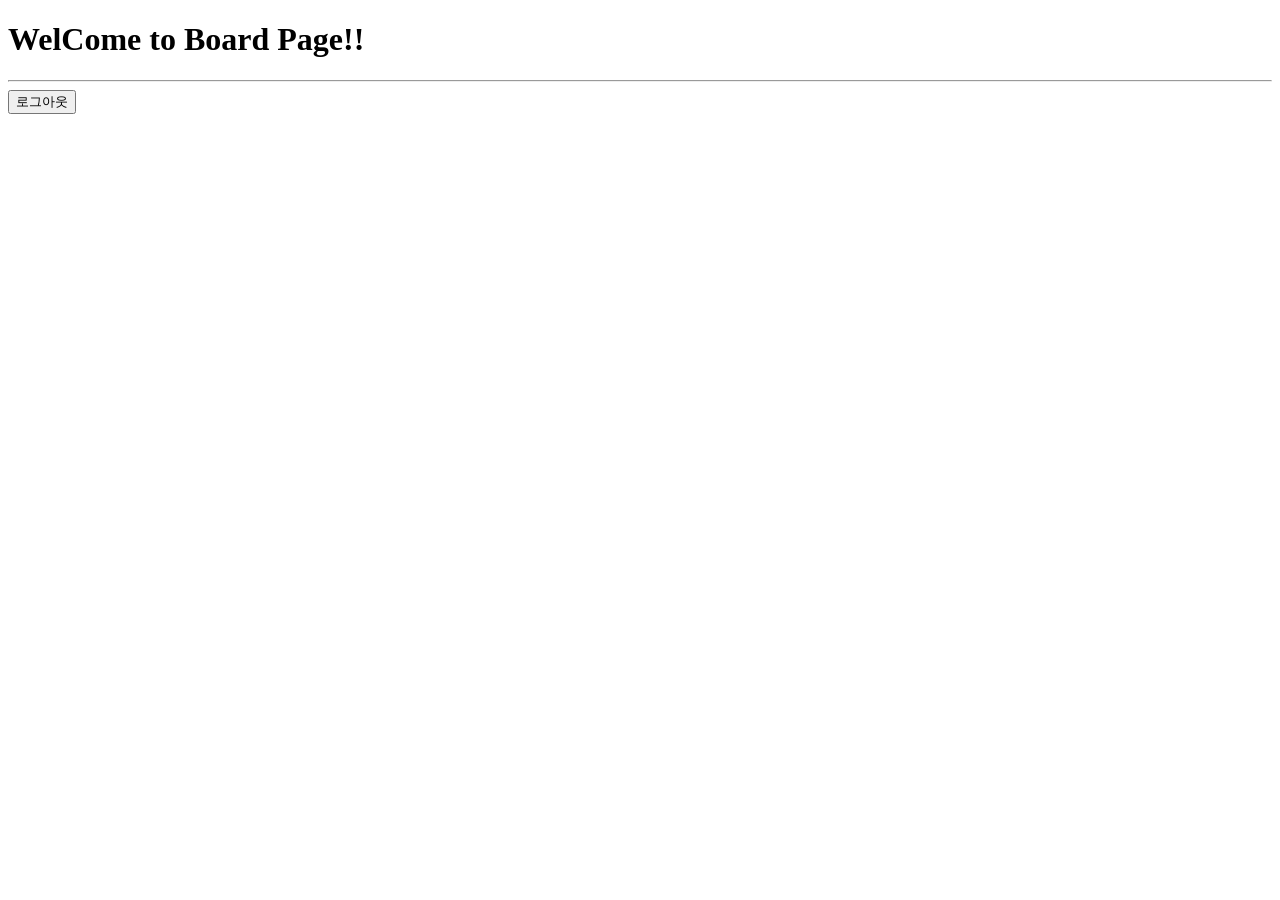
==== BMBoard/src/main/resources/templates/board/board.html @ 08df3df4 "1. 최초 업로드 spring boot spring security spring web h2 thymleaf jpa  로그인 로그아웃 인증실패 접근거부" ====
<!DOCTYPE html>
<html lang="en" xmlns:th="http://www.w3.org/1999/xhtml">
  <head>
    <meta charset="UTF-8">
    <title>sign up</title>
    <script src="/js/jquery-3.1.0.js"></script>
    <script>
    	$(document).ready(function(){
    	});
    </script>
  </head>
  <body>
    <h1>WelCome to Board Page!!</h1> <hr>
    <form action="/member/logout" method="get">
        <!-- <input type="hidden" id="csrf" th:name="${_csrf.parameterName}" th:value="${_csrf.token}" /> -->
        <button id="logout" type="submit">로그아웃</button>
    </form>
    <br>
  </body>
</html>
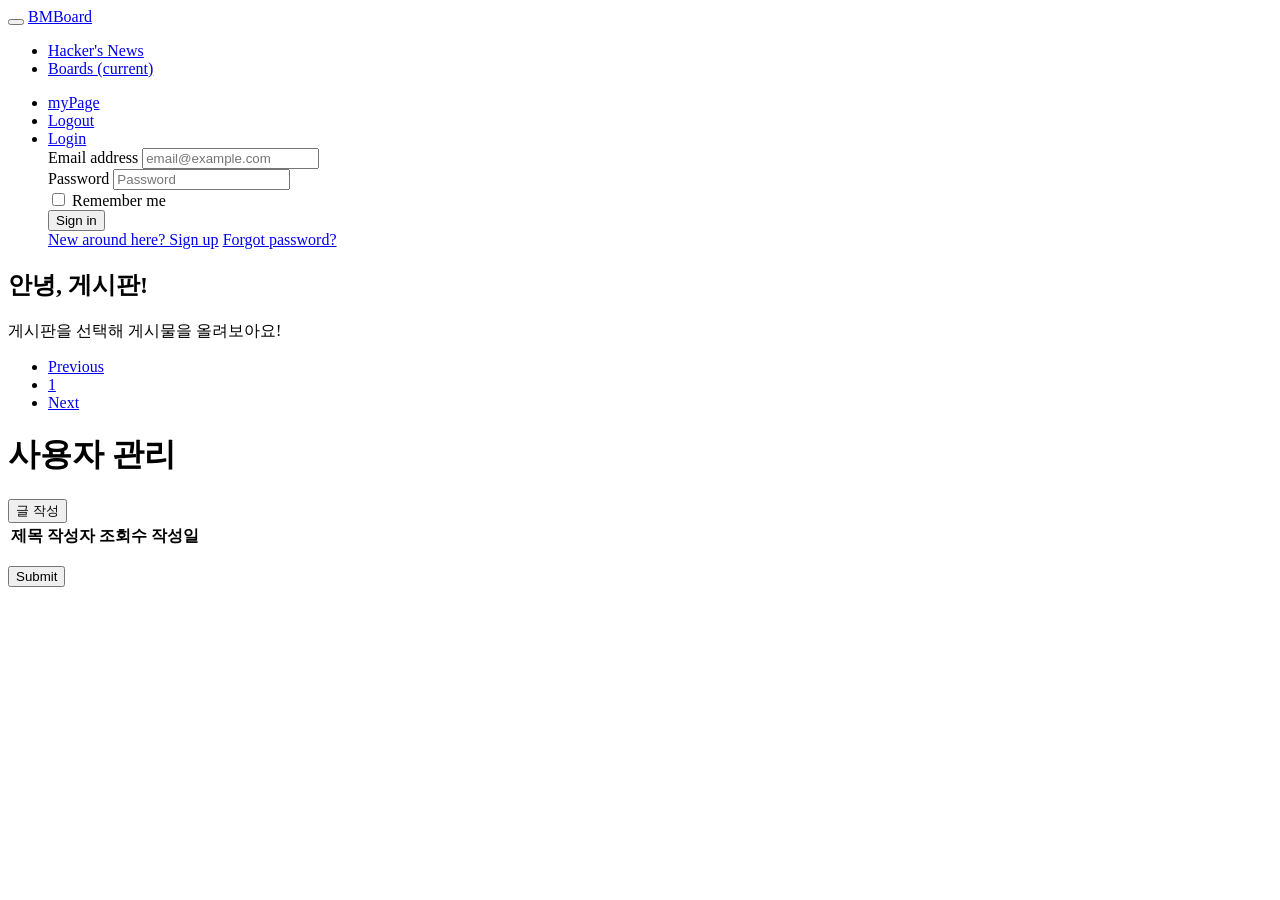
==== commit 4097834a: "게시물, 댓글 기능 완료" ====
--- a/BMBoard/src/main/resources/templates/board/board.html
+++ b/BMBoard/src/main/resources/templates/board/board.html
@@ -1,20 +1,376 @@
 <!DOCTYPE html>
-<html lang="en" xmlns:th="http://www.w3.org/1999/xhtml">
+<html lang="en">
   <head>
-    <meta charset="UTF-8">
-    <title>sign up</title>
-    <script src="/js/jquery-3.1.0.js"></script>
-    <script>
-    	$(document).ready(function(){
-    	});
-    </script>
+    <meta charset="utf-8">
+    <meta http-equiv="X-UA-Compatible" content="IE=edge">
+    <meta name="viewport" content="width=device-width, initial-scale=1">
+
+    <title>BMBoard</title>
+
+    <meta name="description" content="Source code generated using layoutit.com">
+    <meta name="author" content="LayoutIt!">
+
+    <link href="/bmboard/css/bootstrap/bootstrap.min.css" rel="stylesheet">
+    
   </head>
   <body>
-    <h1>WelCome to Board Page!!</h1> <hr>
-    <form action="/member/logout" method="get">
-        <!-- <input type="hidden" id="csrf" th:name="${_csrf.parameterName}" th:value="${_csrf.token}" /> -->
-        <button id="logout" type="submit">로그아웃</button>
-    </form>
-    <br>
+    <div class="container-fluid">
+		<div class="row">
+			<div class="col-md-12">
+				<nav class="navbar navbar-expand-lg navbar-light bg-light navbar-dark bg-dark static-top">
+					 
+					<button class="navbar-toggler" type="button" data-toggle="collapse" data-target="#bs-example-navbar-collapse-1">
+						<span class="navbar-toggler-icon"></span>
+					</button> <a class="navbar-brand" href="#" id="test">BMBoard</a>
+					<div class="collapse navbar-collapse" id="bs-example-navbar-collapse-1">
+						<ul class="navbar-nav">
+							<li class="nav-item">
+								<a class="nav-link" href="/bmboard/news/list.html">Hacker's News</a>
+							</li>
+							<li class="nav-item active">
+								<a class="nav-link" href="/bmboard/board/list.html">Boards <span class="sr-only">(current)</span></a>
+							</li>
+						</ul>
+						<ul class="navbar-nav ml-md-auto">
+							<li class="nav-item">
+								<a class="nav-link" href="/bmboard/mypage/view.html">myPage</a>
+							</li>
+							<li class="nav-item">
+								<a class="nav-link" href="#">Logout</a>
+							</li>
+							<li class="nav-item dropdown">
+								<a class="nav-link dropdown-toggle" href="javascript:void(0);" id="navbarDropdownMenuLink" data-toggle="dropdown">Login</a>
+								<div class="dropdown-menu dropdown-menu-right">
+									<form class="px-4 py-3">
+									<div class="form-group">
+										<label for="exampleDropdownFormEmail1">Email address</label>
+										<input type="email" class="form-control" id="exampleDropdownFormEmail1" placeholder="email@example.com">
+									</div>
+									<div class="form-group">
+										<label for="exampleDropdownFormPassword1">Password</label>
+										<input type="password" class="form-control" id="exampleDropdownFormPassword1" placeholder="Password">
+									</div>
+									<div class="form-check">
+										<input type="checkbox" class="form-check-input" id="dropdownCheck">
+										<label class="form-check-label" for="dropdownCheck">
+										Remember me
+										</label>
+									</div>
+									<button type="submit" class="btn btn-primary">Sign in</button>
+									</form>
+									<div class="dropdown-divider"></div>
+									<a class="dropdown-item" href="#">New around here? Sign up</a>
+									<a class="dropdown-item" href="#">Forgot password?</a>
+								</div>
+							</li>
+						</ul>
+					</div>
+				</nav>
+				<div class="jumbotron">
+					<h2>
+						안녕, 게시판!
+					</h2>
+					<p>
+						게시판을 선택해 게시물을 올려보아요!
+					</p>
+				</div>
+			</div>
+		</div>
+		<div class="row">
+			<div class="col-md-12">
+				<nav class="border-bottom mb-5">
+					<ul class="pagination justify-content-center" id="boardNav">
+						<li class="page-item">
+							<a class="page-link" href="#">Previous</a>
+						</li>
+						<li class="page-item">
+							<a class="page-link" href="#">1</a>
+						</li>
+						<li class="page-item">
+							<a class="page-link" href="#">Next</a>
+						</li>
+					</ul>
+				</nav>
+			</div>
+		</div>
+		<div class="row">
+			<div class="col-md-12">
+				<div class="d-flex justify-content-between flex-wrap flex-md-nowrap align-items-center pt-3 pb-2 mb-3">
+					<h1 class="h2" id="spanBoardTitle">사용자 관리</h1>
+					<div class="btn-toolbar mb-2 mb-md-0">
+						<div class="btn-group mr-2">
+							<button type="button" class="btn btn-sm btn-outline-success" id="buttonRegister">
+							<span data-feather="plus-square"></span>
+							글 작성
+							</button>
+						</div>
+					</div>
+				</div>
+				<table class="table table-hover table-sm" id="postTable">
+					<thead>
+						<tr>
+							<th>
+								제목
+							</th>
+							<th>
+								작성자
+							</th>
+							<th>
+								조회수
+							</th>
+							<th>
+								작성일
+							</th>
+						</tr>
+					</thead>
+					<tbody>
+					</tbody>
+				</table>
+				<nav aria-label="Page navigation example">
+					<ul id="pagination" class="pagination justify-content-center">
+					</ul>
+				</nav>
+			</div>
+		</div>
+	</div>
+	
+	<form method="POST" action="/bmboard/post/view.html" id="formView">
+		<input type="hidden" id="csrf" th:name="${_csrf.parameterName}" th:value="${_csrf.token}" />
+		<input type="hidden" id="boardPageNum" th:name="boardPageNum" th:value="${boardPageNum}"/>
+		<input type="hidden" id="boardPageSize" th:name="boardPageSize" th:value="${boardPageSize}"/>
+		<input type="hidden" id="postPageNum" th:name="postPageNum" th:value="${postPageNum}"/>
+		<input type="hidden" id="postPageSize" th:name="postPageSize" th:value="${postPageSize}"/>
+		<input type="hidden" id="boardIdx" th:name="boardIdx" th:value="${boardIdx}"/>
+		<input type="hidden" id="postIdx" th:name="postIdx" th:value="${postIdx}"/>
+		<input type="submit"/> 
+	</form>
+
+    <script src="/bmboard/js/jquery/jquery.min.js"></script>
+    <script src="/bmboard/js/bootstrap/bootstrap.min.js"></script>
+    <script src="/bmboard/js/dashboard/commons.js"></script>
+    <script src="/bmboard/js/dashboard/feather.min.js"></script>
+    <script src="/bmboard/js/jquery/jquery.twbsPagination.js"></script>
+    <script>
+	    $(document).ready(function(){
+			var boardPageNum = 0; // 게시판 페이징 현재 페이지 번호
+			var boardEleCnt = 0; // 게시판 element 개수
+			var boardPageSize = 5; // 게시판 페이징 페이지 사이즈
+			var boardIdx = 0; // 게시판 번호
+			var postPageSize = 10; // 게시물 페이지 사이즈
+			var postPageNum = 0; // 게시물 페이징 현재 페이지 번호
+			var pageInit = function(){
+				// 게시판 리스트 조회
+				getBoardList(true);
+			};
+			
+			/* 모든 게시판의 데이터 조회
+			   isClickFirst : 탭 목록 조회 시 최초 클릭할 탭 설정 (true : 첫번째, false : 마지막 탭)
+			*/
+			var getBoardList = function(isClickFirst){
+				var url = "/bmboard/boards";
+				var type = "GET";
+				var data = {
+					  pageNum:boardPageNum
+					, pageSize:boardPageSize
+					, _csrf:$('#csrf').val()
+				}
+				var onParam = {
+					  isClickFirst:isClickFirst
+				}
+				
+				getList(url, type, data, viewBoardList, onParam, false);
+			}
+			
+			/* 모든 게시판의 데이터 조회
+			   boardIdx : 조회할 게시판
+			   pageNum : 조회할 게시판, 게시물의 페이지 번호
+			   pagingInit : 게시물 페이징 초기화 여부 (true : 초기화, false : 초기화하지 않음)
+			*/
+			var getPostList = function(pagingInit){
+				var url = "/bmboard/posts";
+				var type = "POST";
+				var data = {
+					  pageNum:postPageNum
+					, pageSize:postPageSize
+					, boardIdx:boardIdx
+					, _csrf:$('#csrf').val()
+				}
+				var onParam = {
+					  pagingInit:pagingInit
+				};
+				
+				getList(url, type, data, viewPostList, onParam, false);
+			}
+			
+			/* 게시판 데이터 nav 추가
+			   data : 게시물 데이터
+			   onParam : getList 메소드 성공시 전달하는 파라미터
+			*/
+			var viewBoardList = function(data, onParam){
+				console.log(data);
+				$("#boardNav").children().remove();
+				
+				var html = "";
+				html += '<li class="page-item"><a class="page-link" href="#"><span data-feather="arrow-left" width="15" height="15"></span></a></li>';
+				for(var i = 0; i < data.numberOfElements; i++){
+					html += '<li class="page-item" data="' + data.content[i].boardIdx + '"><a class="page-link" href="#"><span class="text-truncate" style="max-width:150px;height:20px;" title="' + data.content[i].boardName + '">' + data.content[i].boardName + '</span></a></li>';
+				}
+				html += '<li class="page-item"><a class="page-link" href="#"><span data-feather="arrow-right" width="15" height="15"></span></a></li>';
+				
+				$("#boardNav").html(html);
+				
+				feather.replace();
+				
+				boardEleCnt = data.totalElements;
+				
+				if(onParam.isClickFirst){
+					$("#boardNav li:eq(1)").click();
+				}else{
+					$("#boardNav li:eq(" + ($("#boardNav li").length - 2) + ")").click();
+				}
+			}
+				
+			/* 게시판 탭 클릭 메소드 */
+			$(document).on("click", "#boardNav li", function(){
+				var _boardNav = $('#boardNav');
+				var idx = $(this).index();
+				var activeIdx = _boardNav.find(".active").index();
+				var liCnt = _boardNav.find('li').length - 1;
+				var onParam = null;
+				
+				if(idx == 0){
+					// 이전
+					if(!$(this).hasClass("disabled")){
+   					if(activeIdx - 1 <= 0){
+   						if(boardPageNum - 1 >= 0) {
+   							boardPageNum -= 1;
+   							
+   							getBoardList(false);
+   						}
+   					}else{
+   						activeIdx -= 1;
+   						_boardNav.find('li:eq(' + activeIdx + ')').click();
+   					}
+					}
+				}else if(idx == liCnt){
+					// 다음
+					if(!$(this).hasClass("disabled")){
+   					if(activeIdx + 1 >= liCnt){
+   						if(boardPageNum + 1 < Math.ceil(boardEleCnt / boardPageSize)) {
+   							boardPageNum += 1;
+   							
+   							getBoardList(true);
+   						}
+   					}else{
+   						activeIdx += 1;
+   						_boardNav.find('li:eq(' + activeIdx + ')').click();
+   					}
+					}
+				}else{
+					_boardNav.find('li').removeClass("active");
+					$(this).addClass("active");
+					// 이전 화살표 disable 처리
+					if(boardPageNum == 0 && idx == 1){
+						_boardNav.find('li:eq(0)').addClass("disabled");
+					}else{
+						_boardNav.find('li:eq(0)').removeClass("disabled");
+					}
+					
+					// 다음 화살표 disable 처리
+					if(boardEleCnt == (boardPageNum * boardPageSize + idx)){
+						_boardNav.find('li:eq(' + (liCnt) + ')').addClass("disabled");
+					}else{
+						_boardNav.find('li:eq(' + (liCnt) + ')').removeClass("disabled");
+					}
+					
+					$('#spanBoardTitle').text($(this).text());
+					
+					boardIdx = $(this).attr("data");
+					
+					postPageNum = 0;
+					
+					getPostList(true);
+				}
+			});
+			
+			/* 게시물 데이터 테이블 추가
+			   data : 게시물 데이터
+			   onParam : getList 메소드 성공시 전달하는 파라미터
+			*/
+			var viewPostList = function(data, onParam){
+				$("#postTable tbody").children().remove();
+					
+					var html = "";
+					for(var i = 0; i < data.numberOfElements; i++){
+					html += "<tr>";
+					html += "<td><a href='#' class='text-decoration-none d-inline-block text-truncate' id='goView' data='" + data.content[i].postIdx + "' style='max-width: 300px;' title='" + data.content[i].postTitle + "'>";
+					html += data.content[i].postTitle + "</a></td>";
+					html += "<td><span class='d-inline-block text-truncate' style='max-width: 150px;' title='" + data.content[i].email + "'>";
+					html += data.content[i].memberEntity.email + "</span></td>";
+					html += "<td>" + data.content[i].postCnt + "</td>";
+					html += "<td>" + data.content[i].regDate.substr(0, 10) + "</td>";
+					html += "</tr>";
+					}
+					
+					$("#postTable tbody").html(html);
+	
+		    	if(onParam.pagingInit){
+		    		pagination(data.totalPages);
+		    	}
+					
+					feather.replace();
+			};
+			
+			/* 게시물 데이터 페이징
+			   resultPages : 게시물 데이터 페이징 총 페이지 수
+			*/
+			var pagination = function(resultPages){
+				console.log("resultPages : " + resultPages);
+				var totalPages = resultPages;
+				
+				// 게시물이 없는 게시판일 경우 resultPages == 0 이면 pagination 생성 시 에러 발생으로 초기값 1을 설정
+				if(totalPages <= 0){
+					totalPages = 1;
+				}
+				
+				$('#pagination').twbsPagination({
+		            totalPages: totalPages,
+		            visiblePages: postPageSize,
+		            onPageClick: function (event, page) {
+		                console.info(page + ' (from options)');
+		            }
+		        }).on('page', function (event, page) {
+		        	postPageNum = page - 1;
+		        	getPostList(false);
+		            console.info(page + ' (from event listening)');
+		        });
+			};
+			
+
+			/* 게시글 작성 페이지 이동 */
+			$(document).on("click", "#buttonRegister", function(){
+				$('#boardIdx').val(boardIdx);
+				$('#formView').attr("action", "/bmboard/post/new.html");
+				
+				$('#formView').submit();
+			});
+			
+			/* 게시글 상세보기 페이지 이동 */
+			$(document).on("click", "#goView", function(){
+				$('#boardIdx').val(boardIdx);
+				$('#postIdx').val($(this).attr('data'));
+				$('#boardPageNum').val(boardPageNum);
+				$('#boardPageSize').val(boardPageSize);
+				$('#postPageNum').val(postPageNum);
+				$('#postPageSize').val(postPageSize);
+				$('#formView').attr("action", "/bmboard/post/view.html");
+				
+				$('#formView').submit();
+			});
+			
+			// 화면 초기화
+			pageInit();
+		});
+    </script>
   </body>
 </html>
